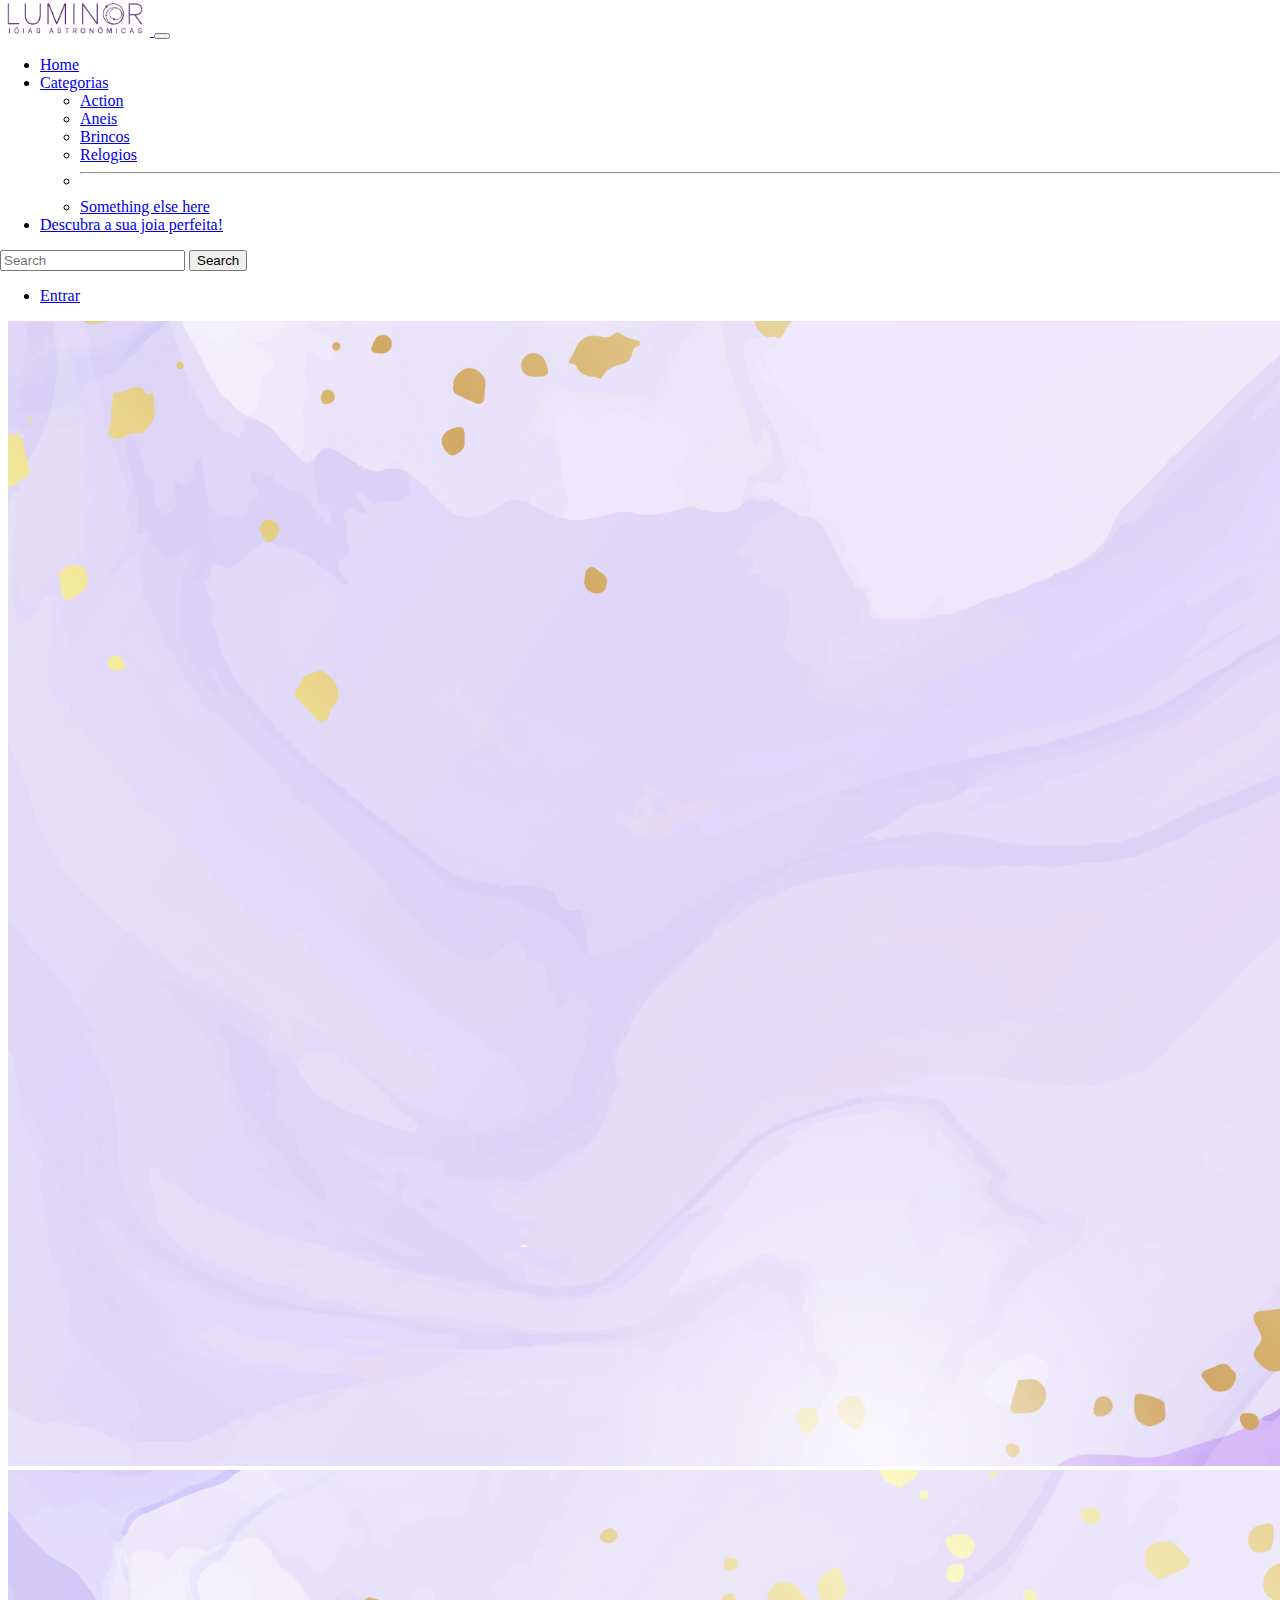
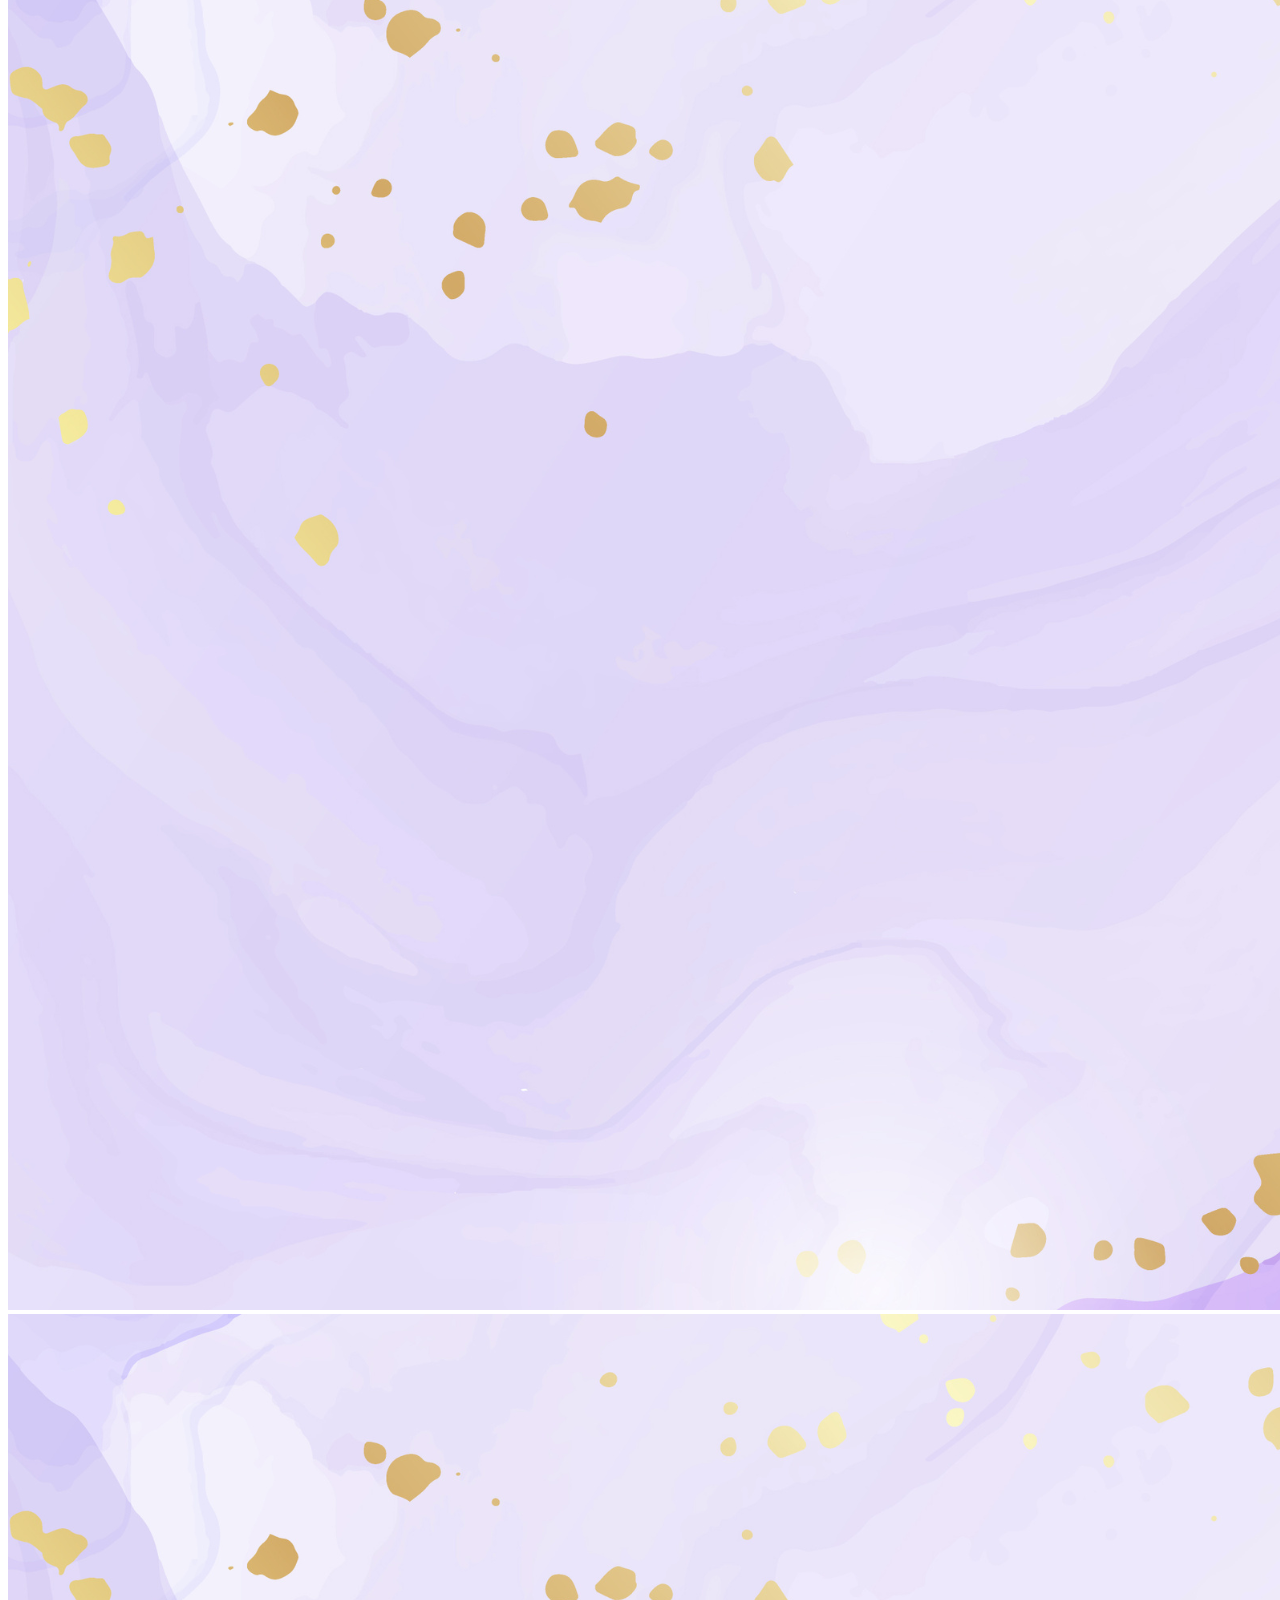
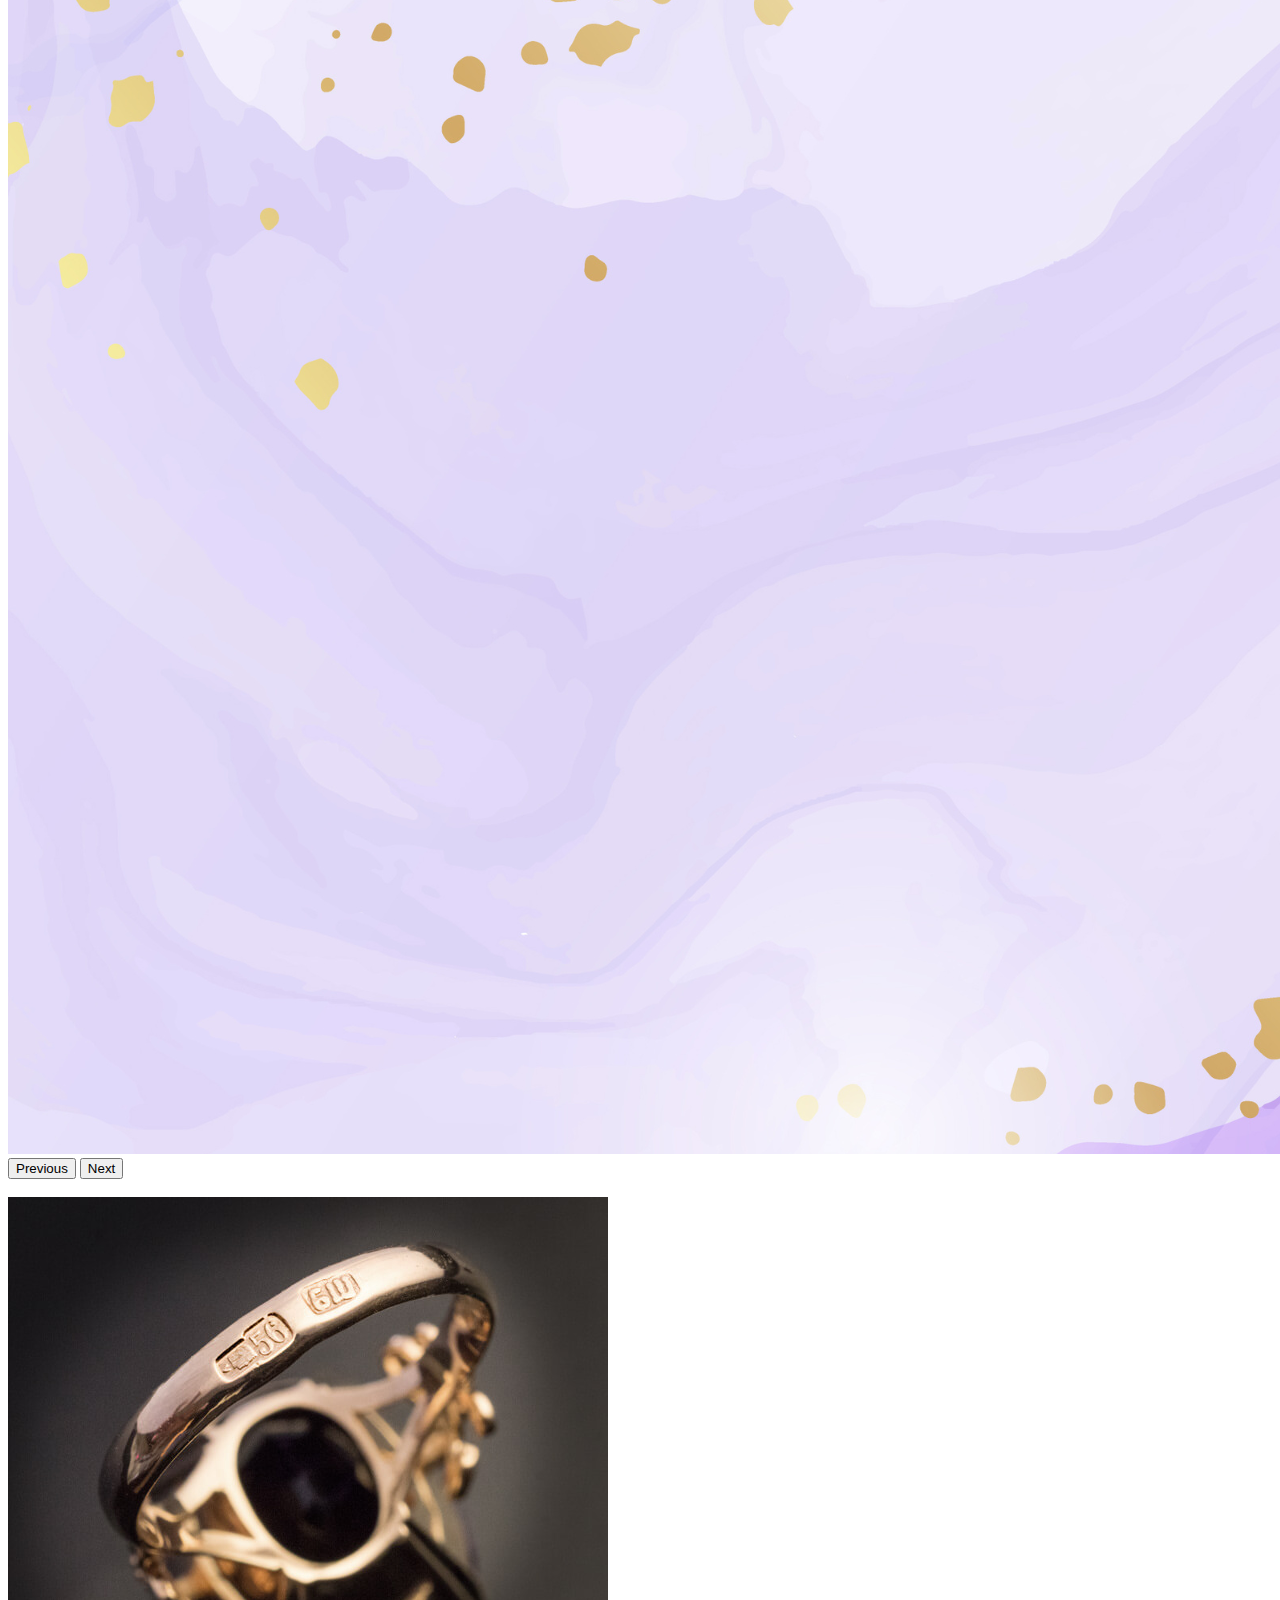
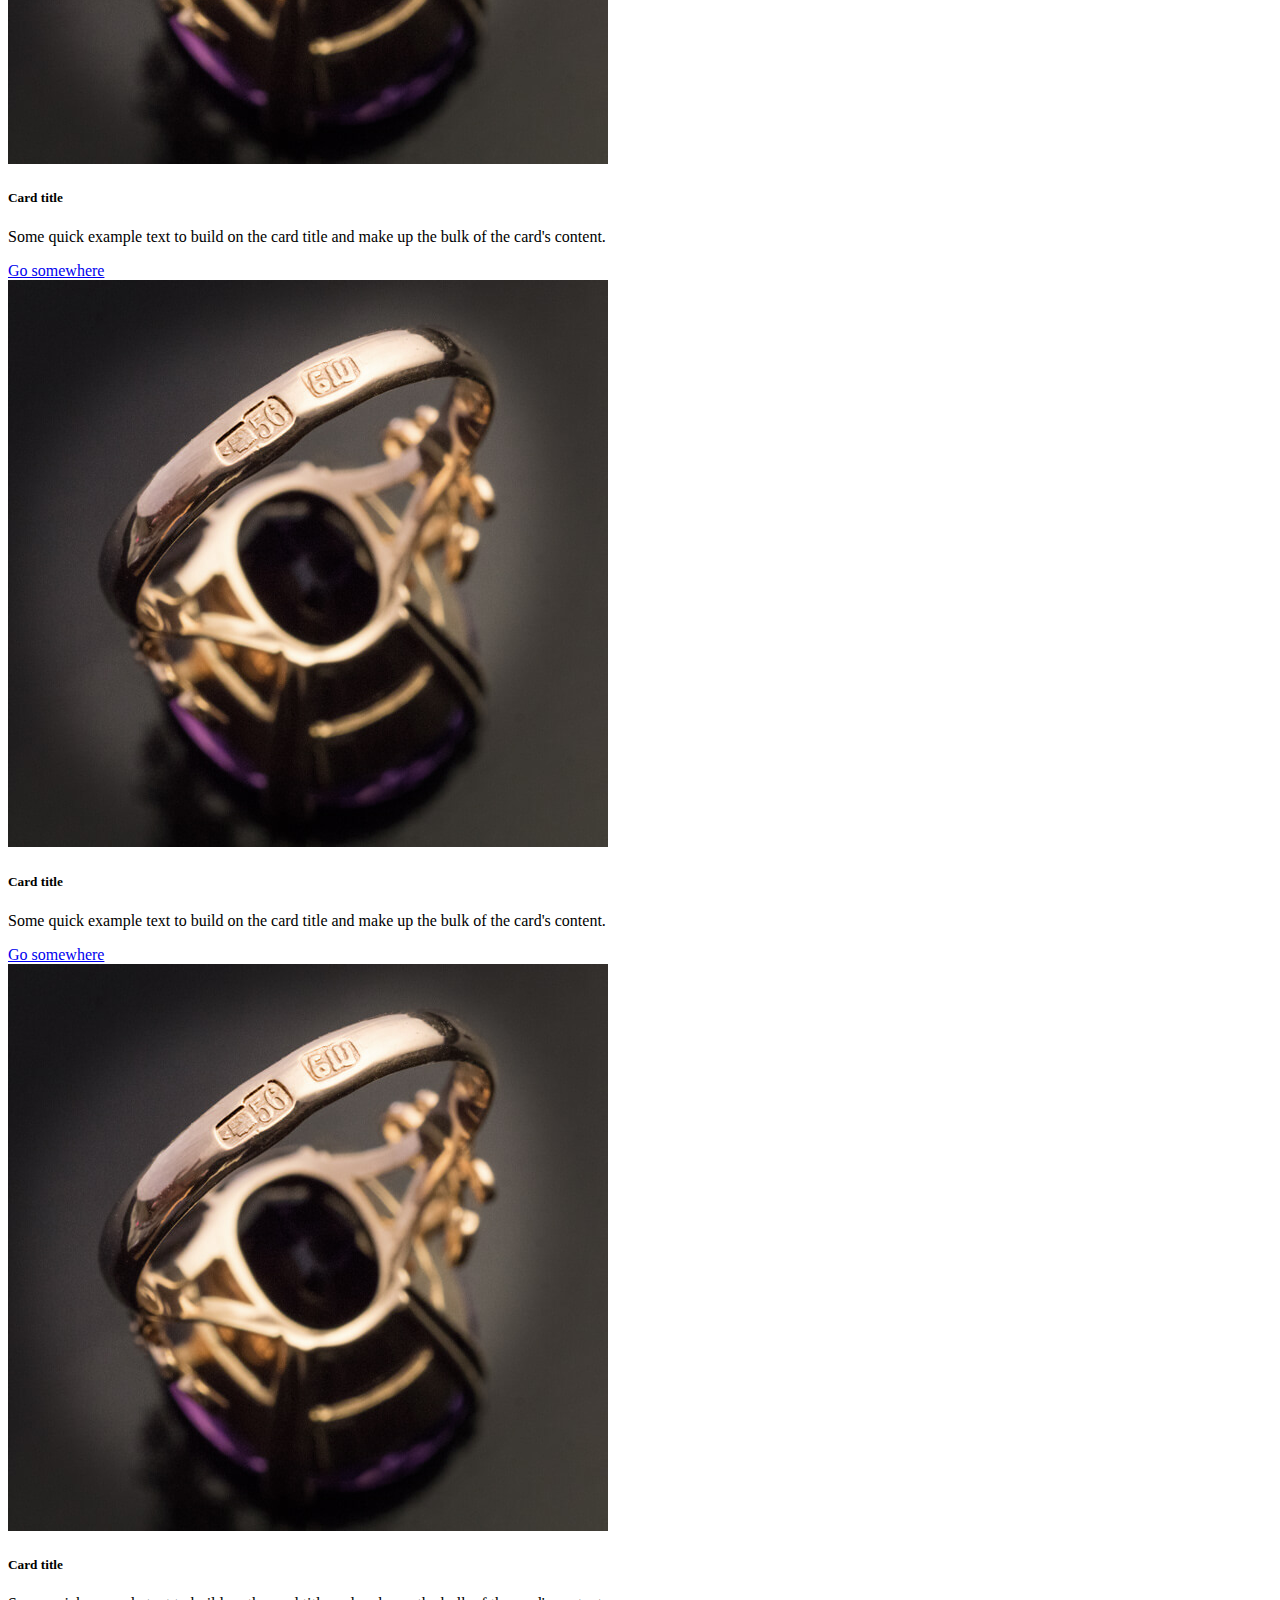
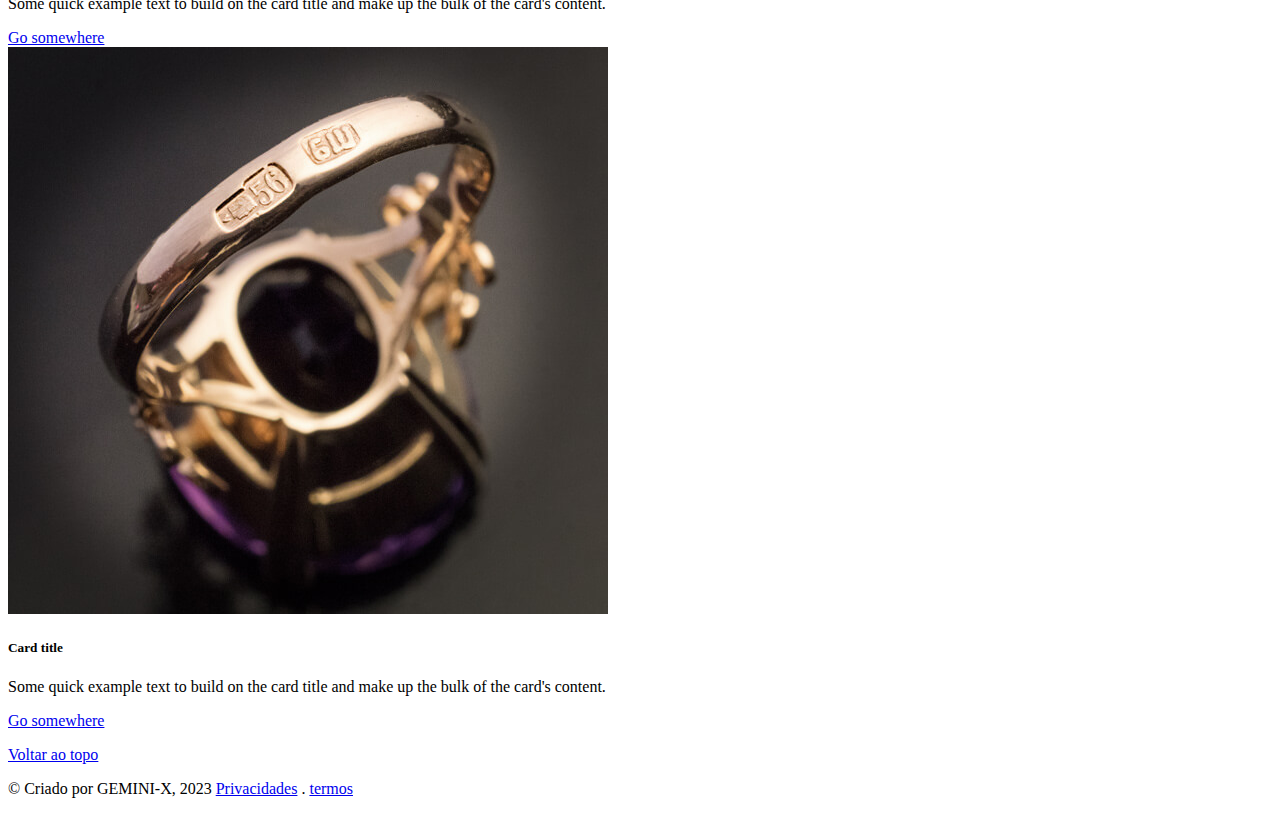
==== index.html @ 6d04dd20 "Add files via upload" ====
<!doctype html>
<html lang="en">

<head>
  <meta charset="utf-8">
  <meta name="viewport" content="width=device-width, initial-scale=1">
  <title>Bootstrap demo</title>
  <link href="https://cdn.jsdelivr.net/npm/bootstrap@5.2.3/dist/css/bootstrap.min.css" rel="stylesheet"
    integrity="sha384-rbsA2VBKQhggwzxH7pPCaAqO46MgnOM80zW1RWuH61DGLwZJEdK2Kadq2F9CUG65" crossorigin="anonymous">
  <link rel="stylesheet" href="style.css">
</head>

<body>
  <!-- Inicio do header -->
  <header>

    <section>
      <nav class="navbar navbar-expand-lg bg-body-tertiary fixed-top">
        <div class="container-fluid d-flex align-items-center">
          <a class="navbar-brand logo-container" href="#">
            <img src="img/LUMINOR (2).png" alt="Logo" class="logo">
          </a>
          <button class="navbar-toggler" type="button" data-bs-toggle="collapse"
            data-bs-target="#navbarSupportedContent" aria-controls="navbarSupportedContent" aria-expanded="false"
            aria-label="Toggle navigation">
            <span class="navbar-toggler-icon"></span>
          </button>
          <div class="collapse navbar-collapse" id="navbarSupportedContent">
            <ul class="navbar-nav me-auto mb-2 mb-lg-0">
              <li class="nav-item">
                <a class="nav-link active" aria-current="page" href="index.html">Home</a>
              </li>
              <li class="nav-item dropdown">
                <a class="nav-link dropdown-toggle" href="#" role="button" data-bs-toggle="dropdown"
                  aria-expanded="false">
                  Categorias
                </a>
                <ul class="dropdown-menu">
                  <li><a class="colares" href="colares.html">Action</a></li>
                  <li><a class="anel" href="anel.html">Aneis</a></li>
                  <li><a class="brincos" href="brincos.html">Brincos</a></li>
                  <li><a class="Relogios" href="Relogios.html">Relogios</a></li>
                  <li>
                    <hr class="dropdown-divider">
                  </li>
                  <li><a class="dropdown-item" href="#">Something else here</a></li>
                </ul>
                <li class="nav-item">
                  <a class="nav-link" href="#">Descubra a sua joia perfeita!</a>
                </li>
              </li>
            </ul>
            <!-- <a class="navbar-brand logo-container" href="#">
              <img src="img/LUMINOR (2).png" alt="Logo" class="logo">
            </a> -->
            <form class="d-flex" role="search">
              <input class="form-control me-2" type="search" placeholder="Search" aria-label="Search">
              <button class="btn btn-outline-success" type="submit">Search</button>
            </form>
            <div>
              <ul class="navbar-nav me-auto mb-2 mb-lg-0">
                <li class="nav-item">
                  <a class="nav-link active" aria-current="page" href="#">Entrar</a>
                </li>
            </div>
          </div>
        </div>
      </nav>
    </section>



    <!-- carrosel de imagens -->
    <section class="carrosel">
      <div id="carouselExampleIndicators" class="carousel slide" data-bs-ride="true">
        <div class="carousel-indicators">
          <button type="button" data-bs-target="#carouselExampleIndicators" data-bs-slide-to="0" class="active"
            aria-current="true" aria-label="Slide 1"></button>
          <button type="button" data-bs-target="#carouselExampleIndicators" data-bs-slide-to="1"
            aria-label="Slide 2"></button>
          <button type="button" data-bs-target="#carouselExampleIndicators" data-bs-slide-to="2"
            aria-label="Slide 3"></button>
        </div>
        <div class="carousel-inner">
          <div class="carousel-item active">
            <img src="img/background banner.png" class="d-block w-100" alt="...">
          </div>
          <div class="carousel-item">
            <img src="img/background banner.png" class="d-block w-100" alt="...">
          </div>
          <div class="carousel-item">
            <img src="img/background banner.png" class="d-block w-100" alt="...">
          </div>
        </div>
        <button class="carousel-control-prev" type="button" data-bs-target="#carouselExampleIndicators"
          data-bs-slide="prev">
          <span class="carousel-control-prev-icon" aria-hidden="true"></span>
          <span class="visually-hidden">Previous</span>
        </button>
        <button class="carousel-control-next" type="button" data-bs-target="#carouselExampleIndicators"
          data-bs-slide="next">
          <span class="carousel-control-next-icon" aria-hidden="true"></span>
          <span class="visually-hidden">Next</span>
        </button>
      </div>
    </section>


  </header>






  <!-- inicio do main -->
  <main>

  <br>

    <section>
      <div class="container text-center">
        <div class="row col 4">
          <div class="col mb-4 " >
            <div class="card">
              <img src="img/Amethyst Siberian 14K.jpg" class="card-img-top" alt="...">
              <div class="card-body">
                <h5 class="card-title">Card title</h5>
                <p class="card-text">Some quick example text to build on the card title and make up the bulk of the card's content.</p>
                 <a href="#" class="btn btn-primary">Go somewhere</a>
              </div>
            </div>
          </div>

          <div class="col mb-4">
            <div class="card">
              <img src="img/Amethyst Siberian 14K.jpg" class="card-img-top" alt="...">
              <div class="card-body">
                <h5 class="card-title">Card title</h5>
                <p class="card-text">Some quick example text to build on the card title and make up the bulk of the card's content.</p>
                <a href="#" class="btn btn-primary">Go somewhere</a>
              </div>
            </div>
          </div>

          <div class="col mb-4">
            <div class="card">
              <img src="img/Amethyst Siberian 14K.jpg" class="card-img-top" alt="...">
              <div class="card-body">
                <h5 class="card-title">Card title</h5>
                <p class="card-text">Some quick example text to build on the card title and make up the bulk of the card's content.</p>
                <a href="#" class="btn btn-primary">Go somewhere</a>
              </div>
            </div>
          </div>

          <div class="col mb-4">
            <div class="card">
              <img src="img/Amethyst Siberian 14K.jpg" class="card-img-top" alt="...">
              <div class="card-body">
                <h5 class="card-title">Card title</h5>
                <p class="card-text">Some quick example text to build on the card title and make up the bulk of the card's content.</p>
                <a href="#" class="btn btn-primary">Go somewhere</a>
              </div>
            </div>
          </div>
      
        </div>
      </div>



    </section>




  </main>






  <!-- inicio do footer -->
  <footer class="mt-5">
    <div class="container d-flex justify-content-around">
      <p class="float-right"><a href="#">Voltar ao topo</a></p>
      <p>&copy; Criado por GEMINI-X, 2023 <a href="#">Privacidades</a> . <a href="#">termos</a></p>
    </div>
  </footer>





  <script src="https://cdn.jsdelivr.net/npm/bootstrap@5.2.3/dist/js/bootstrap.bundle.min.js"
    integrity="sha384-kenU1KFdBIe4zVF0s0G1M5b4hcpxyD9F7jL+jjXkk+Q2h455rYXK/7HAuoJl+0I4"
    crossorigin="anonymous"></script>
</body>

</html>
---- style.css ----
.navbar {
    background-color: rgb(255, 255, 255);
    position: fixed;
    top: 0;
    left: 0;
    width: 100%;
    z-index: 1000;
    
   
}

.section {
    padding-top: 60px;
    /* Substitua 60px pelo valor da altura da sua navbar */
    
}

.logo {
    width: 150px;
    /* Defina a largura desejada */
    height: auto;
    /* Mantém a proporção da imagem */
    
  
}


.carrosel.container{
    width: 100%;
    justify-content: center;
    margin-left: 20px; /* Margem esquerda */
    margin-right: 20px; /* Margem direita */
  }
    
}











/* CARDS DE IMAGEM */
.card {
    width: 18rem;
    margin-right: 10px;
    /* Espaçamento entre os cards */
}

/* Define um estilo para o container de produtos */
.container-md {
    display: flex;
    /* Transforma o container em um flex container */
    justify-content: space-between;
    /* Alinha os cards com espaçamento entre eles */
}
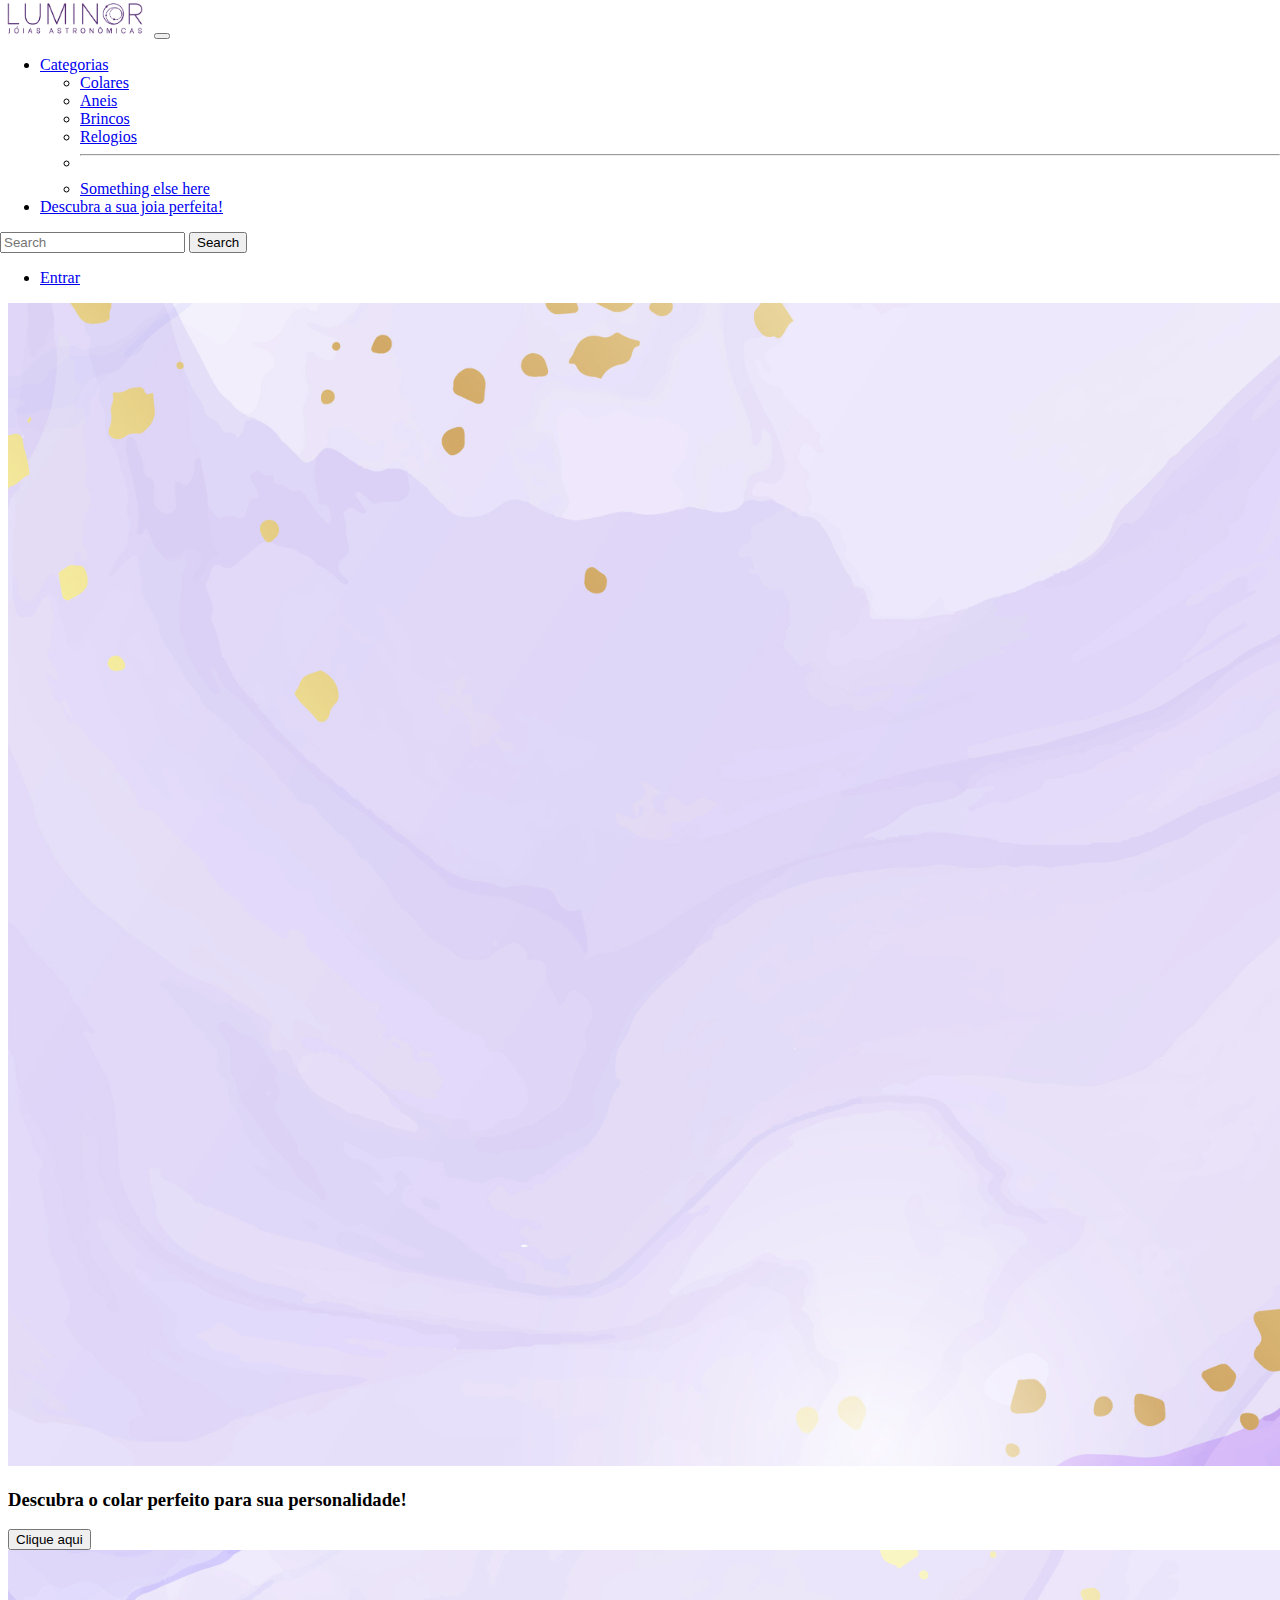
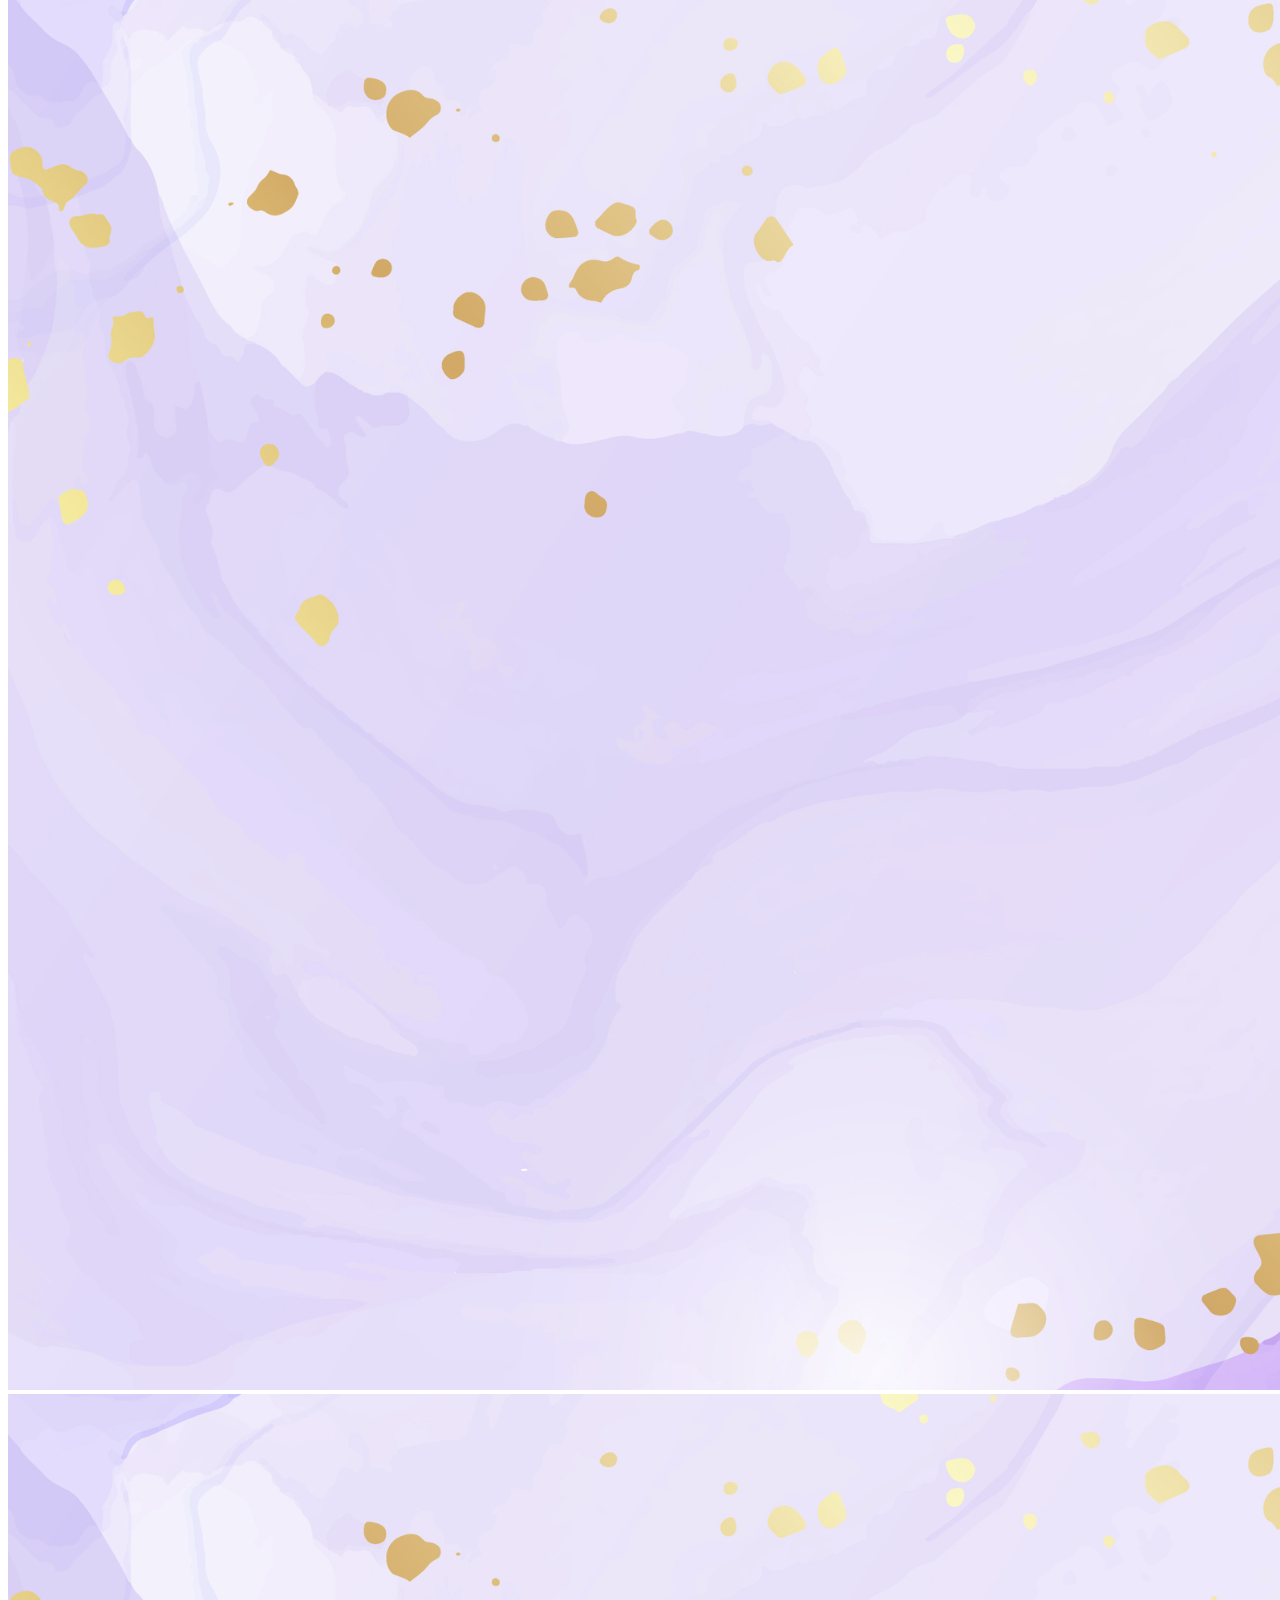
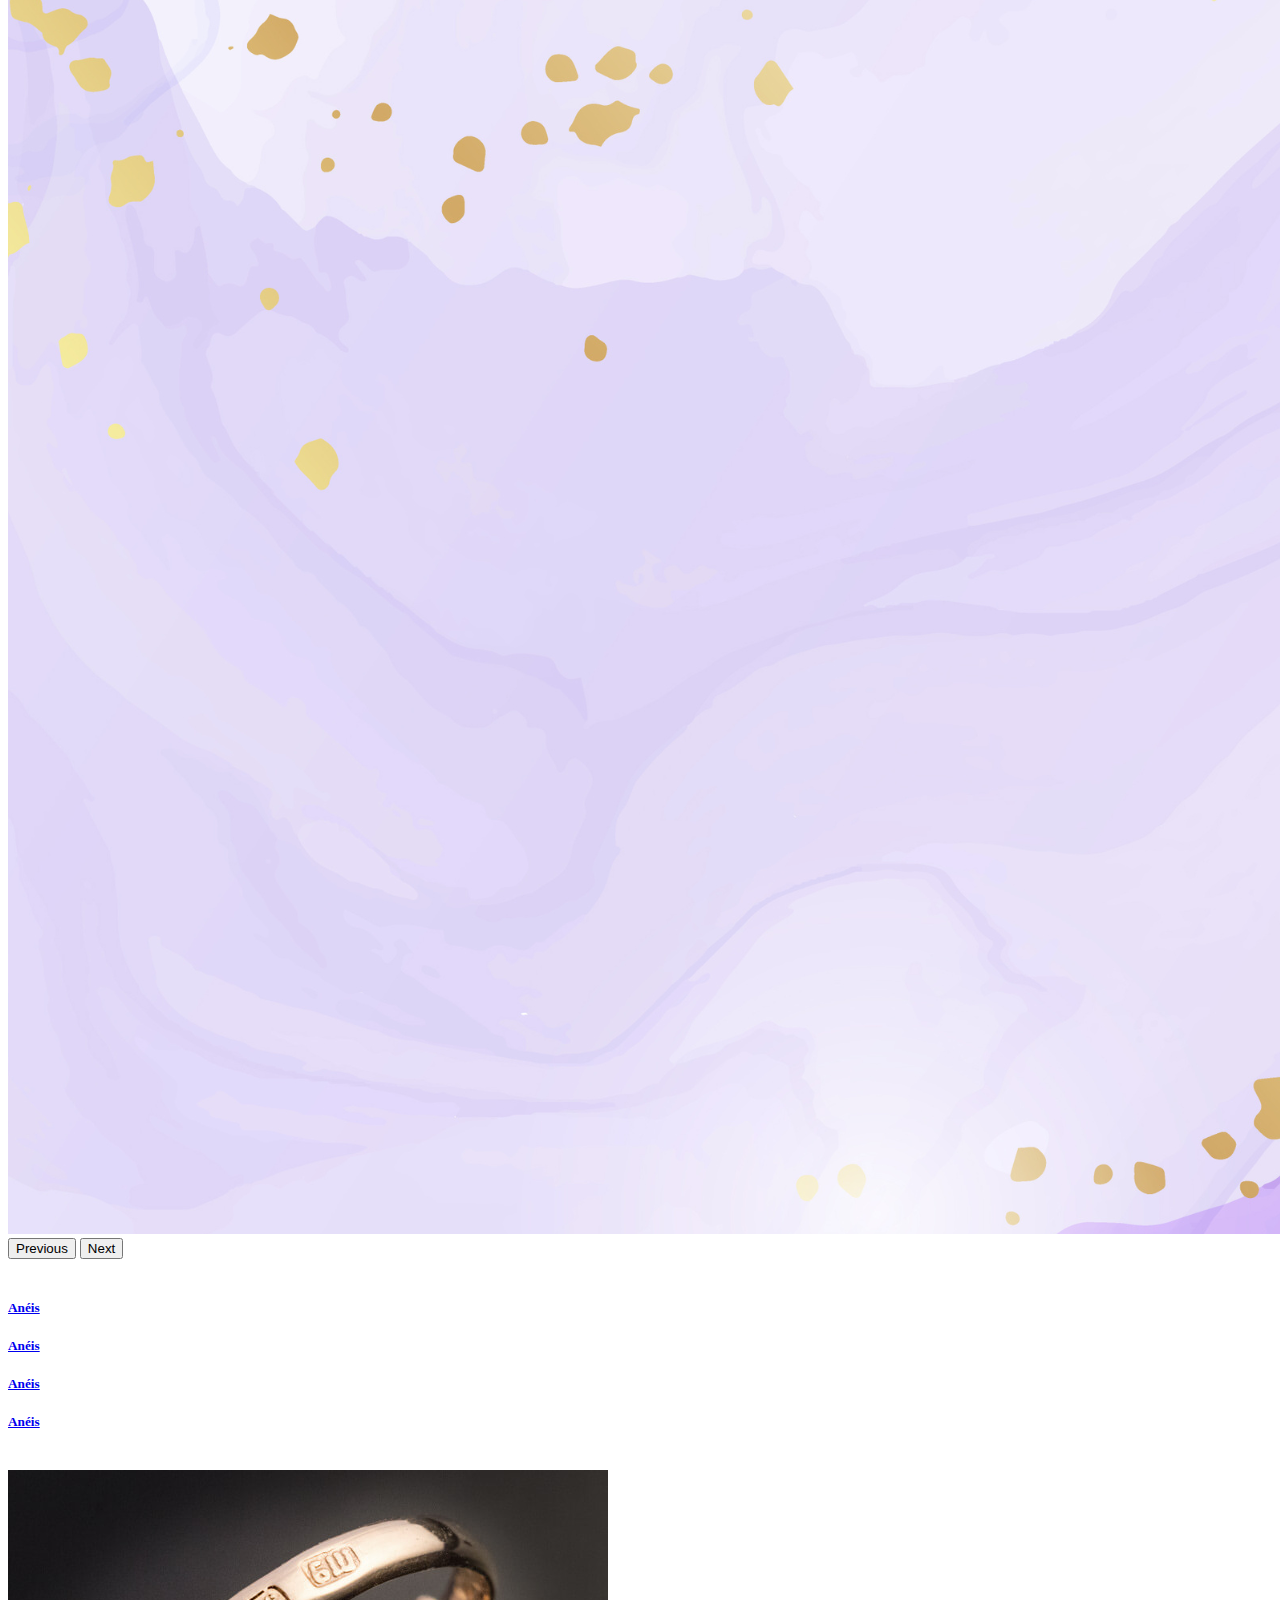
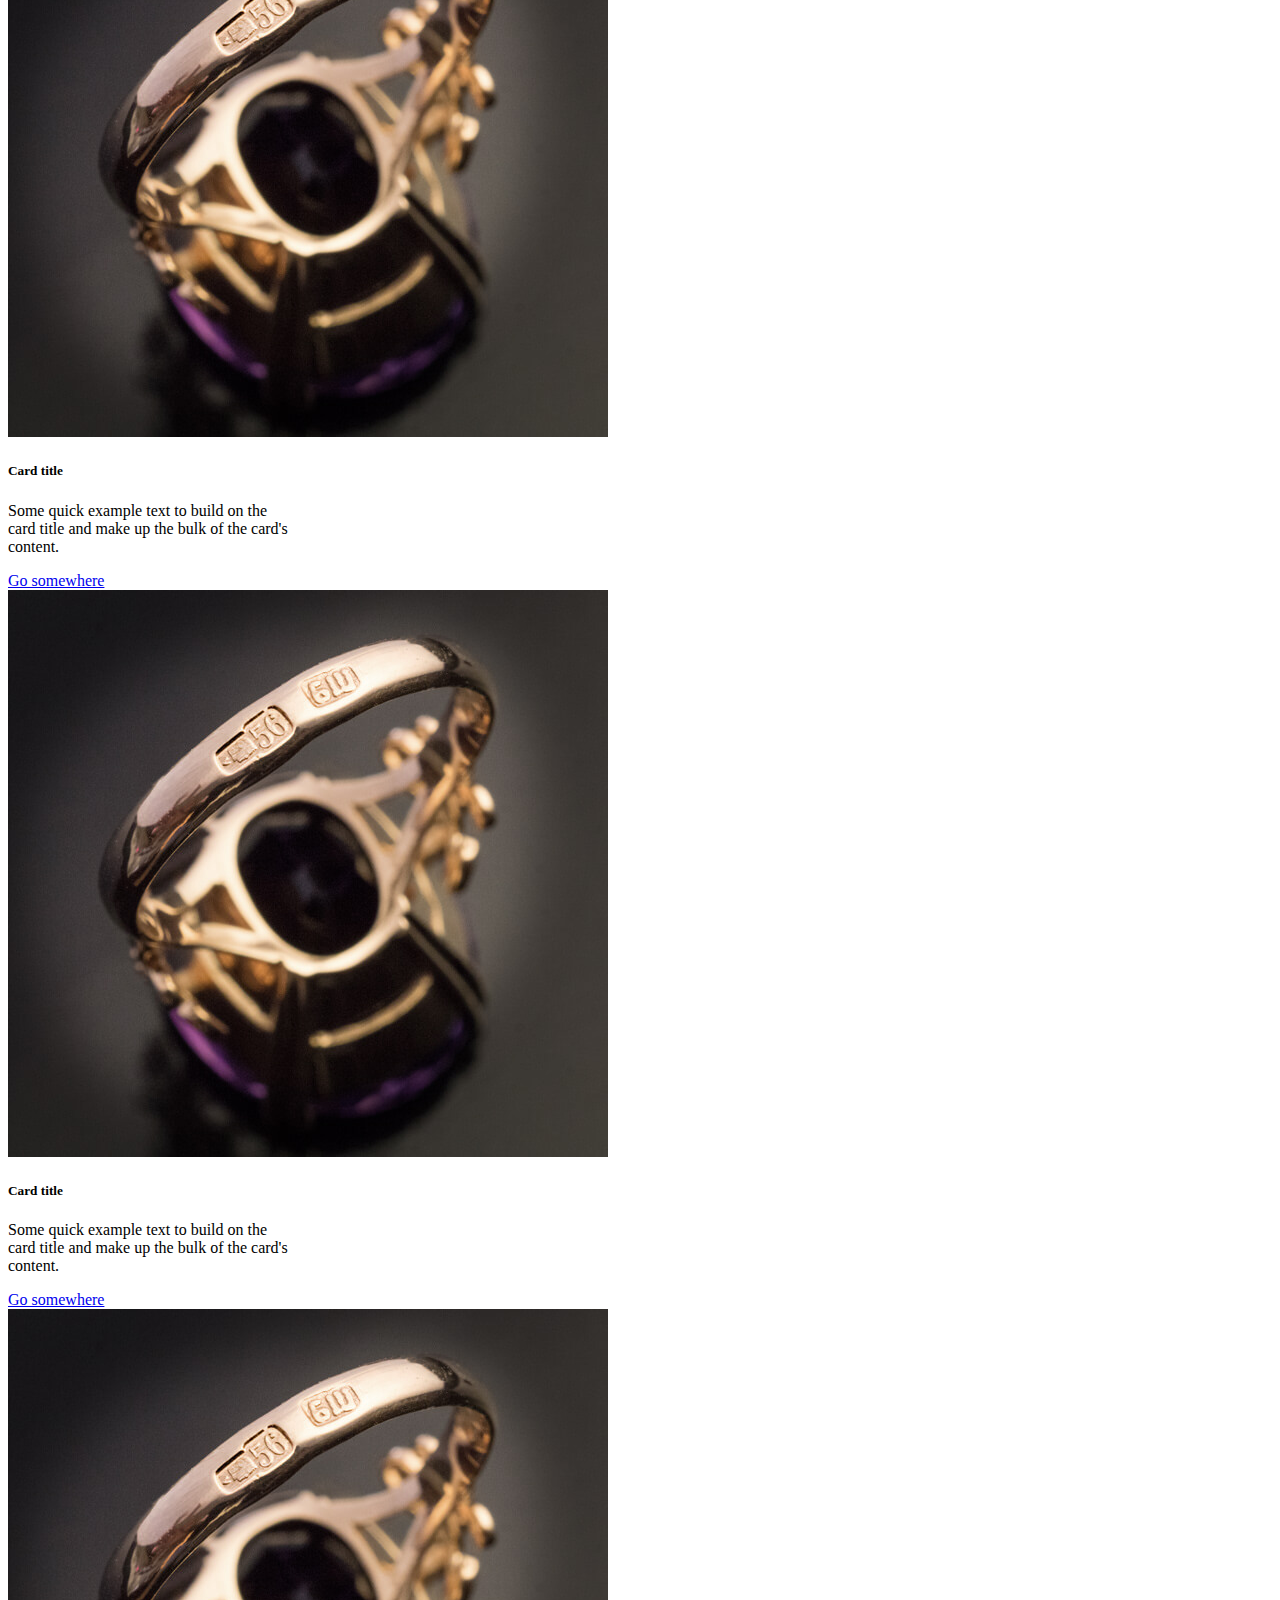
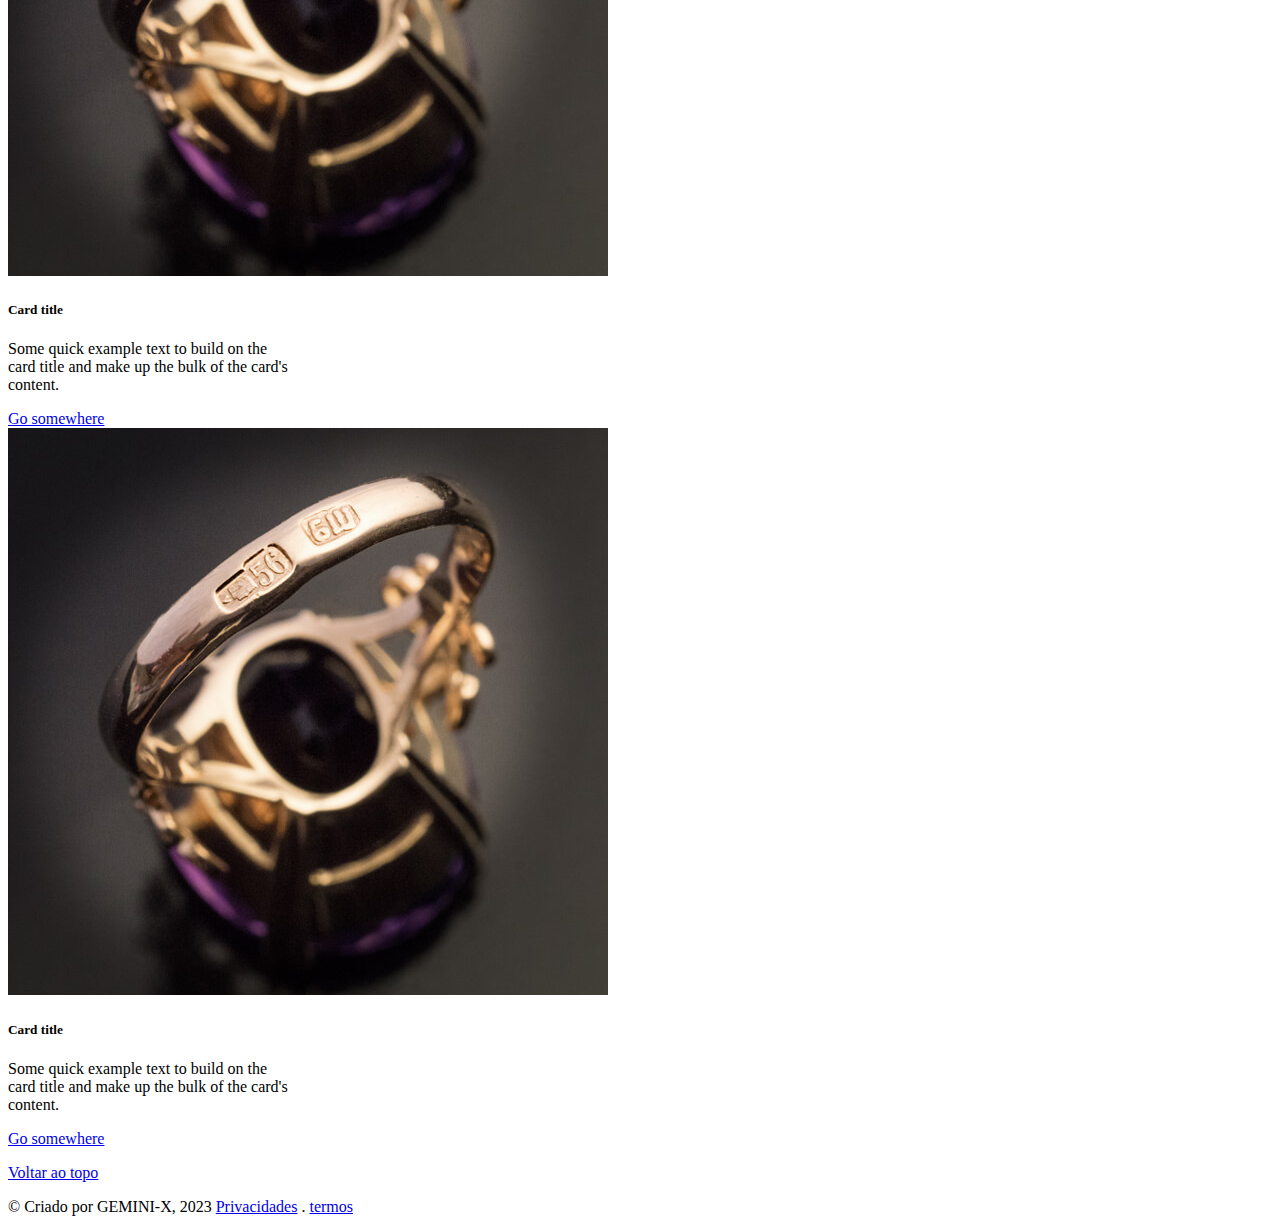
==== commit d4440afa: "Add files via upload" ====
--- a/index.html
+++ b/index.html
@@ -14,11 +14,11 @@
   <!-- Inicio do header -->
   <header>
 
-    <section>
+    <section> <!-- menu -->
       <nav class="navbar navbar-expand-lg bg-body-tertiary fixed-top">
         <div class="container-fluid d-flex align-items-center">
           <a class="navbar-brand logo-container" href="#">
-            <img src="img/LUMINOR (2).png" alt="Logo" class="logo">
+            <a href="index.html"><img src="img/LUMINOR (2).png" alt="Logo" class="logo"></a>
           </a>
           <button class="navbar-toggler" type="button" data-bs-toggle="collapse"
             data-bs-target="#navbarSupportedContent" aria-controls="navbarSupportedContent" aria-expanded="false"
@@ -27,16 +27,13 @@
           </button>
           <div class="collapse navbar-collapse" id="navbarSupportedContent">
             <ul class="navbar-nav me-auto mb-2 mb-lg-0">
-              <li class="nav-item">
-                <a class="nav-link active" aria-current="page" href="index.html">Home</a>
-              </li>
               <li class="nav-item dropdown">
                 <a class="nav-link dropdown-toggle" href="#" role="button" data-bs-toggle="dropdown"
                   aria-expanded="false">
                   Categorias
                 </a>
                 <ul class="dropdown-menu">
-                  <li><a class="colares" href="colares.html">Action</a></li>
+                  <li><a class="colares" href="colares.html">Colares</a></li>
                   <li><a class="anel" href="anel.html">Aneis</a></li>
                   <li><a class="brincos" href="brincos.html">Brincos</a></li>
                   <li><a class="Relogios" href="Relogios.html">Relogios</a></li>
@@ -45,9 +42,9 @@
                   </li>
                   <li><a class="dropdown-item" href="#">Something else here</a></li>
                 </ul>
-                <li class="nav-item">
-                  <a class="nav-link" href="#">Descubra a sua joia perfeita!</a>
-                </li>
+              <li class="nav-item">
+                <a class="nav-link" href="#">Descubra a sua joia perfeita!</a>
+              </li>
               </li>
             </ul>
             <!-- <a class="navbar-brand logo-container" href="#">
@@ -84,6 +81,10 @@
         <div class="carousel-inner">
           <div class="carousel-item active">
             <img src="img/background banner.png" class="d-block w-100" alt="...">
+            <div class="carousel-caption">
+              <h3>Descubra o colar perfeito para sua personalidade!</h3>
+              <button type="button" class="btn btn-primary">Clique aqui</button>
+            </div>
           </div>
           <div class="carousel-item">
             <img src="img/background banner.png" class="d-block w-100" alt="...">
@@ -116,18 +117,65 @@
   <!-- inicio do main -->
   <main>
 
-  <br>
+    <br>
+
+    <section>
+      <div class="container text-center">
+        <div class="row row-cols-4">
+          <div class="col">
+            <div class="card text-bg-dark">
+              <a href="colares.html">
+                <h5 class="card-title">Anéis</h5>
+              </a><!-- transformar em botao -->
+            </div>
+          </div>
+        </div>
+        <div class="row row-cols-4">
+          <div class="col">
+            <div class="card text-bg-dark">
+              <a href="colares.html">
+                <h5 class="card-title">Anéis</h5>
+              </a><!-- transformar em botao -->
+            </div>
+          </div>
+        </div>
+        <div class="row row-cols-4">
+          <div class="col">
+            <div class="card text-bg-dark">
+              <a href="colares.html">
+                <h5 class="card-title">Anéis</h5>
+              </a><!-- transformar em botao -->
+            </div>
+          </div>
+        </div>
+        <div class="row row-cols-4">
+          <div class="col">
+            <div class="card text-bg-dark">
+              <a href="colares.html">
+                <h5 class="card-title">Anéis</h5>
+              </a><!-- transformar em botao -->
+            </div>
+          </div>
+        </div>
+        
+      </div>
+      </div>
+    </section>
+
+    <br>
+
 
     <section>
       <div class="container text-center">
         <div class="row col 4">
-          <div class="col mb-4 " >
-            <div class="card">
-              <img src="img/Amethyst Siberian 14K.jpg" class="card-img-top" alt="...">
-              <div class="card-body">
-                <h5 class="card-title">Card title</h5>
-                <p class="card-text">Some quick example text to build on the card title and make up the bulk of the card's content.</p>
-                 <a href="#" class="btn btn-primary">Go somewhere</a>
+          <div class="col mb-4 ">
+            <div class="card">
+              <img src="img/Amethyst Siberian 14K.jpg" class="card-img-top" alt="...">
+              <div class="card-body">
+                <h5 class="card-title">Card title</h5>
+                <p class="card-text">Some quick example text to build on the card title and make up the bulk of the
+                  card's content.</p>
+                <a href="#" class="btn btn-primary">Go somewhere</a>
               </div>
             </div>
           </div>
@@ -137,7 +185,8 @@
               <img src="img/Amethyst Siberian 14K.jpg" class="card-img-top" alt="...">
               <div class="card-body">
                 <h5 class="card-title">Card title</h5>
-                <p class="card-text">Some quick example text to build on the card title and make up the bulk of the card's content.</p>
+                <p class="card-text">Some quick example text to build on the card title and make up the bulk of the
+                  card's content.</p>
                 <a href="#" class="btn btn-primary">Go somewhere</a>
               </div>
             </div>
@@ -148,7 +197,8 @@
               <img src="img/Amethyst Siberian 14K.jpg" class="card-img-top" alt="...">
               <div class="card-body">
                 <h5 class="card-title">Card title</h5>
-                <p class="card-text">Some quick example text to build on the card title and make up the bulk of the card's content.</p>
+                <p class="card-text">Some quick example text to build on the card title and make up the bulk of the
+                  card's content.</p>
                 <a href="#" class="btn btn-primary">Go somewhere</a>
               </div>
             </div>
@@ -159,20 +209,23 @@
               <img src="img/Amethyst Siberian 14K.jpg" class="card-img-top" alt="...">
               <div class="card-body">
                 <h5 class="card-title">Card title</h5>
-                <p class="card-text">Some quick example text to build on the card title and make up the bulk of the card's content.</p>
-                <a href="#" class="btn btn-primary">Go somewhere</a>
-              </div>
-            </div>
-          </div>
-      
-        </div>
-      </div>
-
-
-
-    </section>
-
-
+                <p class="card-text">Some quick example text to build on the card title and make up the bulk of the
+                  card's content.</p>
+                <a href="#" class="btn btn-primary">Go somewhere</a>
+              </div>
+            </div>
+          </div>
+
+        </div>
+      </div>
+
+
+
+    </section>
+
+  
+
+  
 
 
   </main>
--- a/style.css
+++ b/style.css
@@ -5,14 +5,14 @@
     left: 0;
     width: 100%;
     z-index: 1000;
-    
-   
+
+
 }
 
 .section {
-    padding-top: 60px;
+    padding-top: 70px;
     /* Substitua 60px pelo valor da altura da sua navbar */
-    
+
 }
 
 .logo {
@@ -20,19 +20,21 @@
     /* Defina a largura desejada */
     height: auto;
     /* Mantém a proporção da imagem */
-    
-  
+
+
 }
 
 
-.carrosel.container{
+.carrosel.container {
     width: 100%;
     justify-content: center;
-    margin-left: 20px; /* Margem esquerda */
-    margin-right: 20px; /* Margem direita */
-  }
-    
+    margin-left: 20px;
+    /* Margem esquerda */
+    margin-right: 20px;
+    /* Margem direita */
 }
+
+
 
 
 
@@ -57,4 +59,50 @@
     /* Transforma o container em um flex container */
     justify-content: space-between;
     /* Alinha os cards com espaçamento entre eles */
+}
+
+
+
+
+/*  cards */
+
+.card2 {
+    text-align: left;
+    background-color: rgb(234, 176, 252);
+    margin: 30px;
+}
+
+.card2-card-body {
+    display: flex;
+
+}
+
+.img-box:hover {
+    transition: all 3s;
+}
+
+
+
+.img-box {
+    display: flex;
+    justify-content: right;
+
+}
+
+.img-box img {
+    max-width: 400px;
+    max-height: 400px;
+
+}
+
+.img-box img.img-hover {
+    display: none;
+}
+
+.img-box:hover img.img-default {
+    display: none;
+}
+
+.img-box:hover img.img-hover {
+    display: inherit;
 }